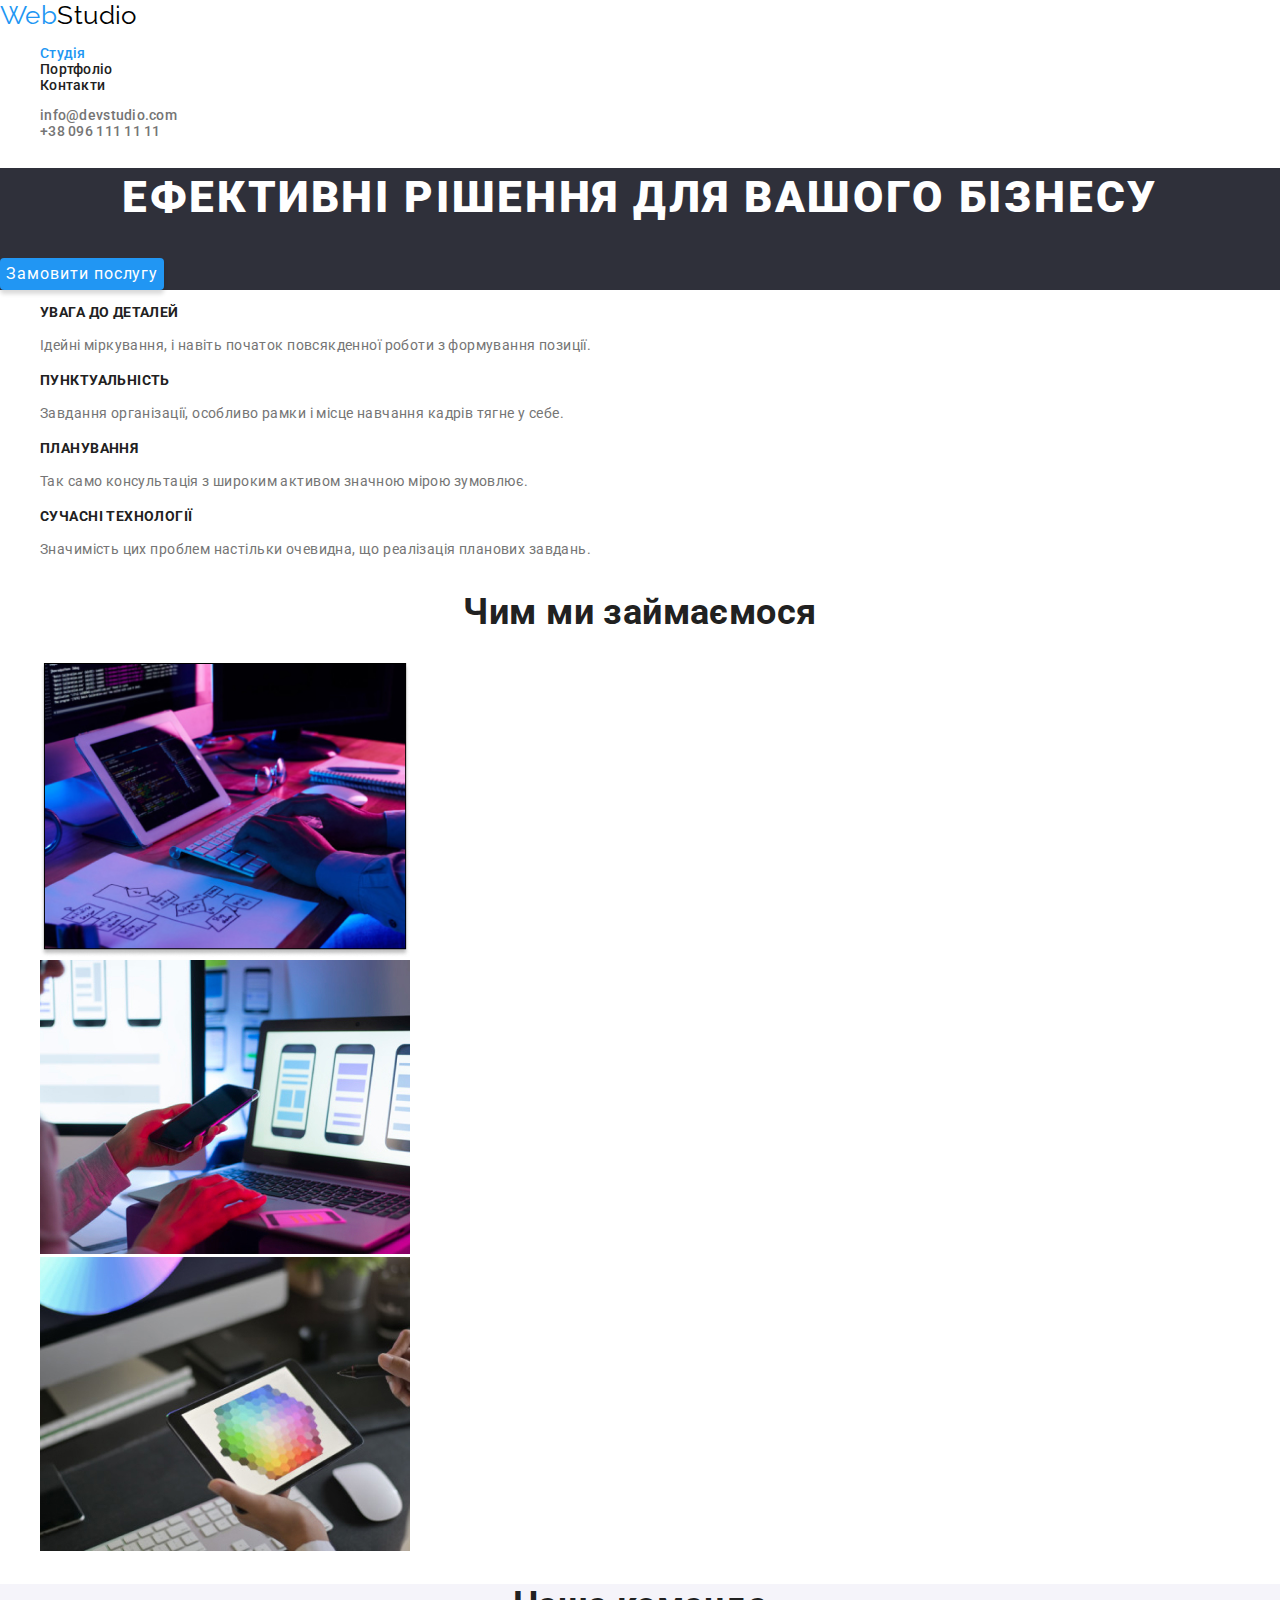
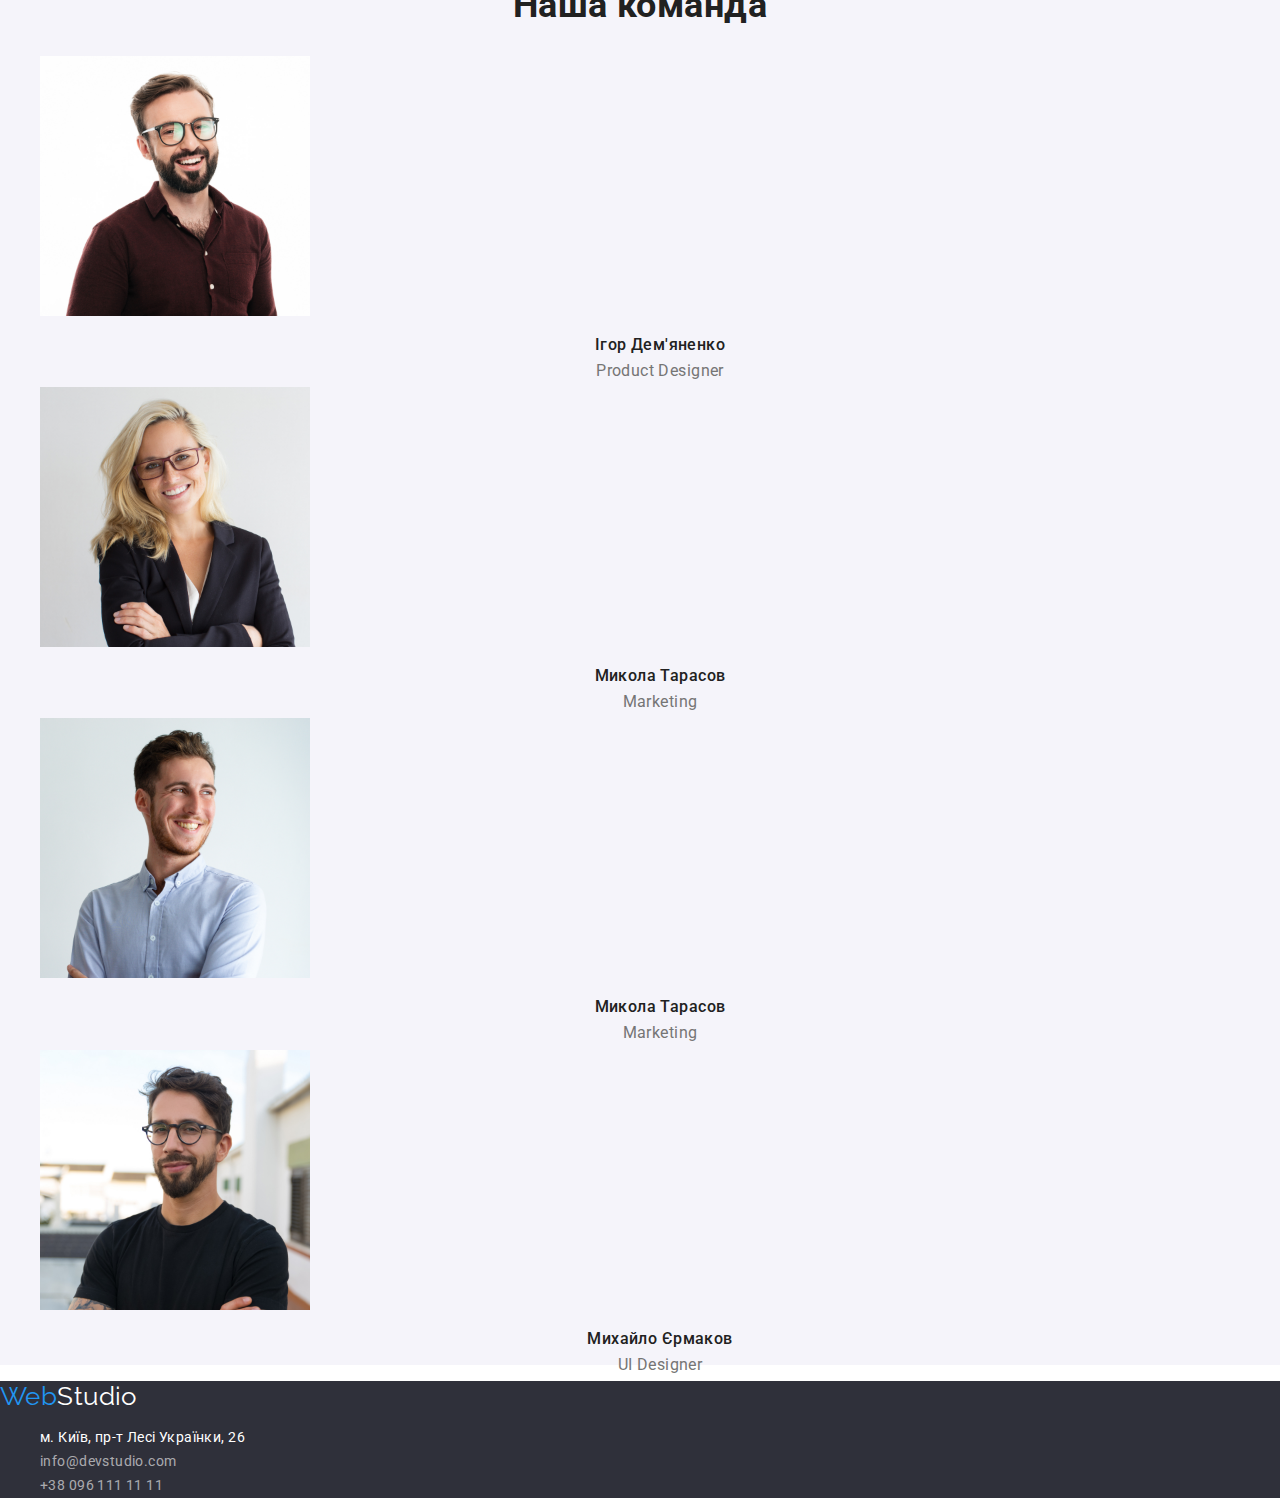
==== index.html @ 3c01eb7b "fix body" ====
<!DOCTYPE html>
<html lang="uk">
	<head>
		<meta charset="UTF-8">
		<meta http-equiv="X-UA-Compatible" content="IE=edge">
		<meta name="viewport" content="width=device-width, initial-scale=1.0">
		<link rel="preconnect" href="https://fonts.googleapis.com">
		<link rel="preconnect" href="https://fonts.gstatic.com" crossorigin>
		<link href="https://fonts.googleapis.com/css2?family=Raleway:wght@700&family=Roboto:wght@400;500;700;900&display=swap" rel="stylesheet">
		<link rel="stylesheet" href="./css/styles.css">
		<title>Студія</title>
	</head>
	<body>
		<header class="header">
			<a class="logo-link" lang="en" href="./index.html">
				<span class="logo-web">Web</span><span class="logo-studio">Studio</span>
			</a>
			<nav>
				<ul class="header-nav">
					<li><a class="header-nav-link-curent" href="./index.html">Студія</a></li>
					<li><a class="header-nav-link" href="./portfolio.html">Портфоліо</a></li>
					<li><a class="header-nav-link" href="#">Контакти</a></li>
				</ul>
			</nav>
			<ul class="header-contact">
				<li><a class="contact-link" href="mailto:info@devstudio.com">info@devstudio.com</a></li>
				<li><a class="contact-link" href="tel:+380961111111">+38 096 111 11 11</a></li>
			</ul>
		</header>
		<main>
			<section class="first-section">
				<h1 class="first-section-title">Ефективні рішення для вашого бізнесу</h1>
				<button class="button" type="button">Замовити послугу</button>
			</section>
			<section>
				<h2 class="hide-title">Наші переваги</h2>
				<ul class="features">
					<li>
						<h3 class="features-title">УВАГА ДО ДЕТАЛЕЙ</h3>
						<p class="features-item">Ідейні міркування, і навіть початок повсякденної роботи з формування позиції.</p>
					</li>
					<li>
						<h3 class="features-title">ПУНКТУАЛЬНІСТЬ</h3>
						<p class="features-item">Завдання організації, особливо рамки і місце навчання кадрів тягне у себе.</p>
					</li>
					<li>
						<h3 class="features-title">ПЛАНУВАННЯ</h3>
						<p class="features-item">Так само консультація з широким активом значною мірою зумовлює.</p>
					</li>
					<li>
						<h3 class="features-title">СУЧАСНІ ТЕХНОЛОГІЇ</h3>
						<p class="features-item">Значимість цих проблем настільки очевидна, що реалізація планових завдань.</p>
					</li>
				</ul>
			</section>
			<section>
				<h2 class="second-title">Чим ми займаємося</h2>
				<ul class="about-picture">
					<li><img src="img/desktop_apk.jpg" alt="стоворення десктопних додатків" width="370" height="294"></li>
					<li><img src="img/mobile_apk.jpg" alt="написання мобільних дотатків" width="370" height="294"></li>
					<li><img src="img/design_solutions.jpg" alt="дизайн сайтів" width="370" height="294"></li>
				</ul>
			</section>
			<section class="team-section">
				<h2 class="second-title">Наша команда</h2>
				<ul class="team-list">
					<li>
						<img src="img/igor.jpg" alt="Product Designer" width="270" height="260">
						<h3 class="team-section-title">Ігор Дем'яненко</h3>
						<p class="team-section-item">Product Designer</p>
					</li>
					<li>
						<img src="img/olga.jpg" alt="Frontend Developer" width="270" height="260">
						<h3 class="team-section-title">Микола Тарасов</h3>
						<p class="team-section-item">Marketing</p>
					</li>
					<li>
						<img src="img/mykola.jpg" alt="Marketing" width="270" height="260">
						<h3 class="team-section-title">Микола Тарасов</h3>
						<p class="team-section-item">Marketing</p>
					</li>
					<li>
						<img src="img/myhailo.jpg" alt="UI Designer" width="270" height="260">
						<h3 class="team-section-title">Михайло Єрмаков</h3>
						<p class="team-section-item">UI Designer</p>
					</li>
				</ul>
			</section>
		</main>
		<footer class="footer">
			<a class="logo-link" lang="en" href="./index.html">
				<span class="logo-web">Web</span><span class="footer-logo-studio">Studio</span>
			</a>
			<address>
				<ul class="footer-contact">
					<li>
						<a class="footer-map-link" href="https://goo.gl/maps/JUyi6N8ueCNqAz8r7" target="_blank" rel="noopener noreferrer">
							м. Київ, пр-т Лесі Українки, 26
						</a>
					</li>
					<li><a class="footer-contact-link" href="mailto:info@devstudio.com">info@devstudio.com</a></li>
					<li><a class="footer-contact-link" href="tel:+380961111111">+38 096 111 11 11</a></li>
				</ul>
			</address>
		</footer>
	</body>
</html>
---- css/styles.css ----
:root {
	--color-link-blue: #2196f3;
	--color-letter-gray: #757575;
	--color-text-black: #212121;
	--color-background: #2f303a;
	--color-white: #ffffff;
	--color-black: #000000;
	--butn-backgrnd-color: #188ce8;
	--our-team-backgrnd :#F5F4FA;
}
body {
  font-family: "Roboto", sans-serif;
  font-style: normal;
  font-weight: 400;
  font-size: 14px;
  letter-spacing: 0.03em;
  color: var(--color-text-black);
  background-color: var(--color-white);
  margin:0;
}

/*------------header------------------*/

.logo-link {
	text-decoration: none;
}

.logo-web {
	font-family: "Raleway";
	font-size: 26px;
	line-height: 1.1923;
	color: var(--color-link-blue);
}

.logo-studio {
	font-family: "Raleway";
	font-size: 26px;
	line-height: 1.1923;
	color: var(--color-black);
}

.header-nav {
	font-weight: 500;
	font-size: 14px;
	line-height: 1.1428;
	letter-spacing: 0.02em;
	color: var(--color-text-black);
	list-style: none;
}
.header-nav-link {
	color: var(--color-text-black);
	text-decoration: none;
}

.header-nav-link:hover,
.header-nav-link:focus {
	color: var(--color-link-blue);
}

.header-nav-link-curent {
	color: var(--color-link-blue);
	text-decoration: none;
}

.header-contact {
	list-style: none;
}

.contact-link {
	font-weight: 500;
	font-size: 14px;
	line-height: 1.1428;
	letter-spacing: 0.02em;
	color: var(--color-letter-gray);
	text-decoration: none;
}

.contact-link:hover,
.contact-link:focus {
	color: var(--color-link-blue);
}

/*------------main------------------*/

.hide-title {
	border: 0;
	clip: rect(1px, 1px, 1px, 1px);
	-webkit-clip-path: inset(50%);
	clip-path: inset(50%);
	height: 1px;
	margin: -1px;
	overflow: hidden;
	padding: 0;
	position: absolute;
	width: 1px;
	word-wrap: normal;
}

.first-section {
	background-color: var(--color-background);
	color: var(--color-white);
}

.first-section-title {
	font-weight: 900;
	font-size: 44px;
	line-height: 1.36;
	text-align: center;
	letter-spacing: 0.06em;
	text-transform: uppercase;
}

.button {
	background-color: var(--color-link-blue);
	font-family: inherit;
	font-size: 16px;
	line-height: 1.875;
	display: flex;
	align-items: center;
	text-align: center;
	letter-spacing: 0.06em;
	color: var(--color-white);
	box-shadow: 0px 4px 4px rgba(0, 0, 0, 0.15);
	border-radius: 4px;
	border: none;
	cursor: pointer;
}
.button:active {
	background-color: var(--butn-backgrnd-color);
}

.features {
	list-style: none;
}

.second-title {
	font-size: 36px;
	line-height: 1.1666;
	text-align: center;
	color: var(--color-text-black);
}

.about-picture {
	list-style: none;
}
.features-title {
	font-size: 14px;
	line-height: 1.1428;
	text-transform: uppercase;
	color: var(--color-text-black);
}

.features-item {
	font-size: 14px;
	line-height: 1.7142;
	color: var(--color-letter-gray);
}

.team-section {
	background-color: var(--our-team-backgrnd);
}

.team-list {
	list-style: none;
}

.team-section-title {
	font-weight: 500;
	font-size: 16px;
	line-height: 1.1875;
	text-align: center;
	color: var(--color-text-black);
}

.team-section-item {
	font-size: 16px;
	line-height: 1.1875px;
	text-align: center;
	color: var(--color-letter-gray);
}

/*------------footer------------------*/

.footer {
	background-color: var(--color-background);
}

.footer-contact {
	list-style: none;
}

.footer-map-link {
	font-family: "Roboto";
	font-style: normal;
	font-weight: 400;
	font-size: 14px;
	line-height: 1.7142;
	color: var(--color-white);
	text-decoration: none;
}

.footer-map-link:hover,
.footer-map-link:focus {
	color: var(--color-link-blue);
}

.footer-contact-link {
	font-family: "Roboto";
	font-style: normal;
	font-weight: 400;
	font-size: 14px;
	line-height: 1.7142;
	color: rgba(255, 255, 255, 0.6);
	text-decoration: none;
}

.footer-contact-link:hover,
.footer-contact-link:focus {
	color: var(--color-link-blue);
}

.footer-logo-studio {
	font-family: "Raleway";
	font-style: normal;
	font-size: 26px;
	line-height: 1.1923;
	color: var(--color-white);
}
/*------------Portfolio------------------*/

/*.portfolio-section {
}
*/

.portfolio-title-hiden {
	border: 0;
	clip: rect(1px, 1px, 1px, 1px);
	-webkit-clip-path: inset(50%);
	clip-path: inset(50%);
	height: 1px;
	margin: -1px;
	overflow: hidden;
	padding: 0;
	position: absolute;
	width: 1px;
	word-wrap: normal;
}
.portfolio-buttons {
	font-weight: 500;
	font-size: 16px;
	line-height: 1.625;
	border-radius: 4px;
	color: var(--color-text-black);
	list-style: none;
}

.portfolio-list-button {
	border: none;
	cursor: pointer;
	border-radius: 4px;
}

.portfolio-list-button:active {
	background: var(--color-link-blue);
	box-shadow: 0px 3px 1px rgba(0, 0, 0, 0.1), 0px 1px 2px rgba(0, 0, 0, 0.08), 0px 2px 2px rgba(0, 0, 0, 0.12);
	border-radius: 4px;
}
.portfolio-list-button:hover,
.portfolio-list-button:focus {
	background-color: var(--color-link-blue);
	color: var(--color-white);
}

.portfolio-examples {
	list-style: none;
}
.portfolio-links {
	text-decoration: none;
}


.portfolio-card {
	font-weight: 900;
	font-size: 18px;
	line-height: 2.00;
	letter-spacing: 0.06em;
	color: var(--color-text-black);
}

.portfolio-card-item {
	font-size: 16px;
	line-height: 1.875;
	color: var(--color-letter-gray);
}
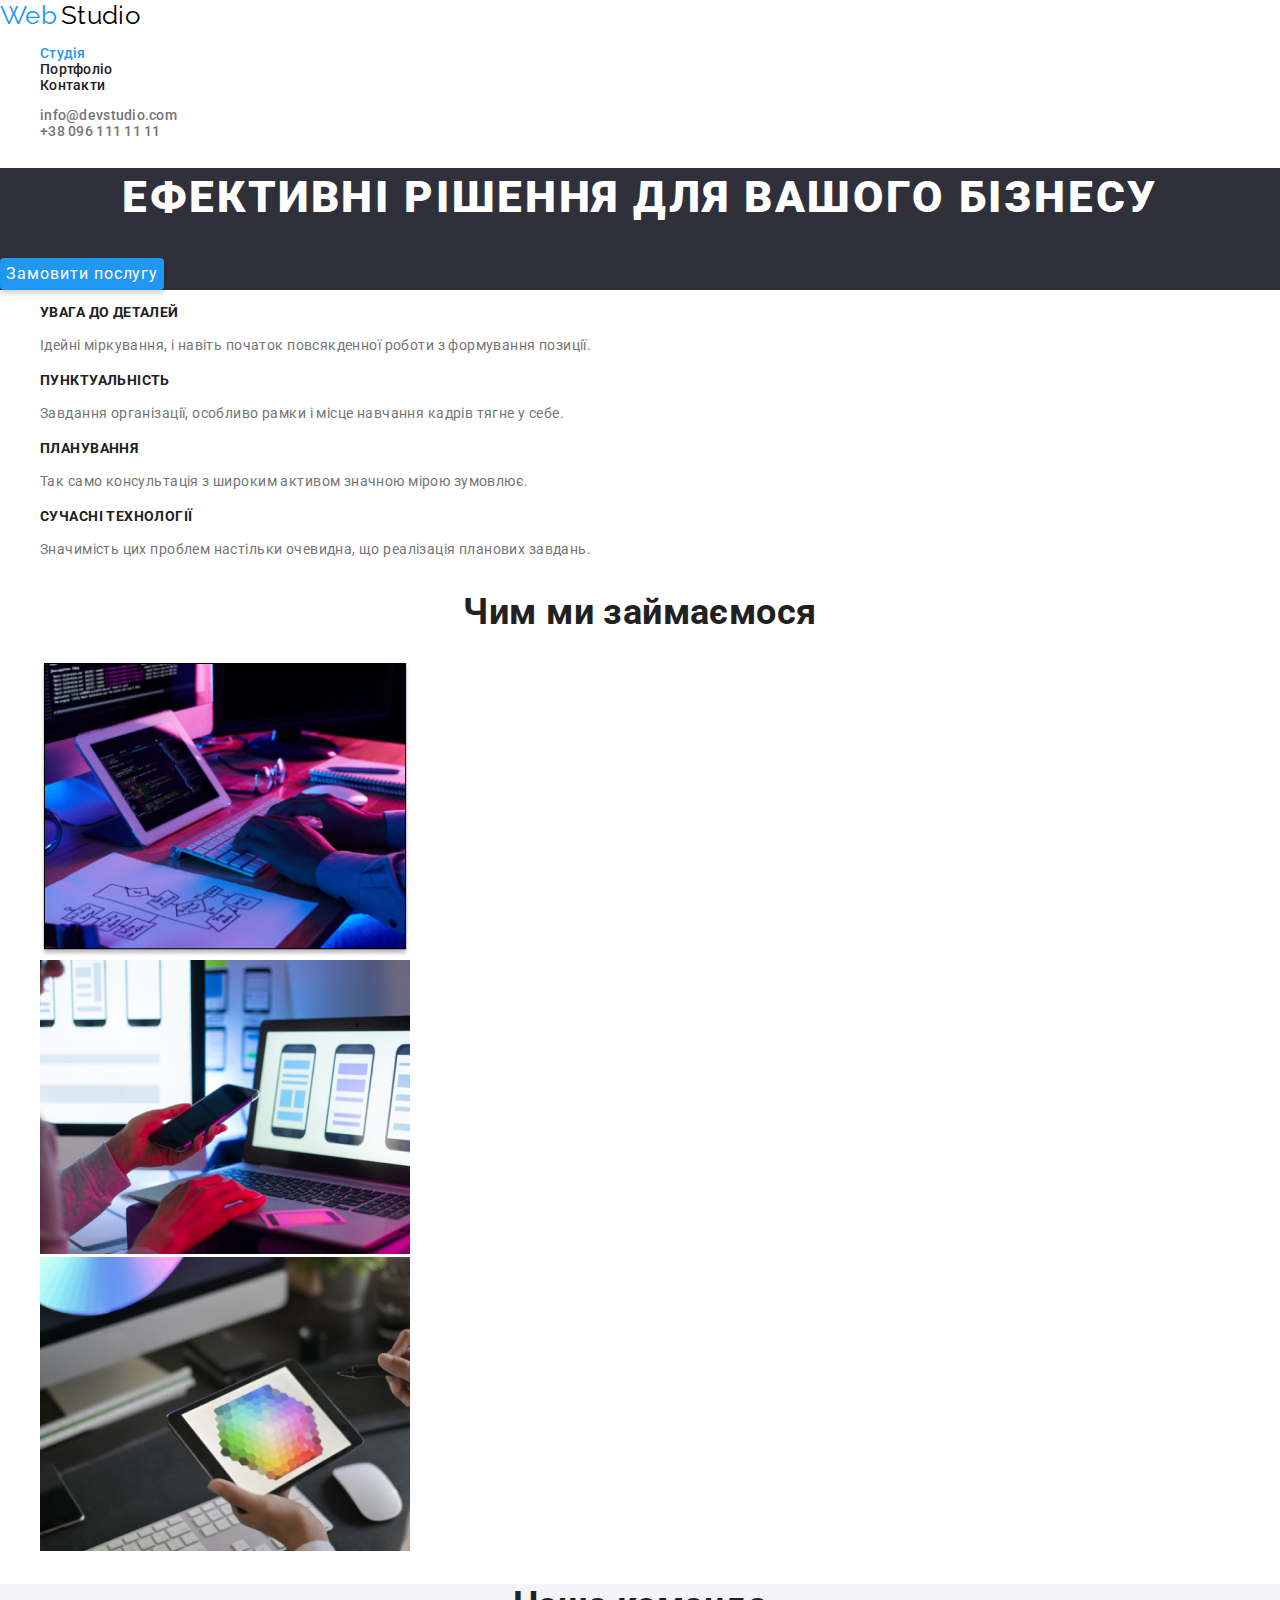
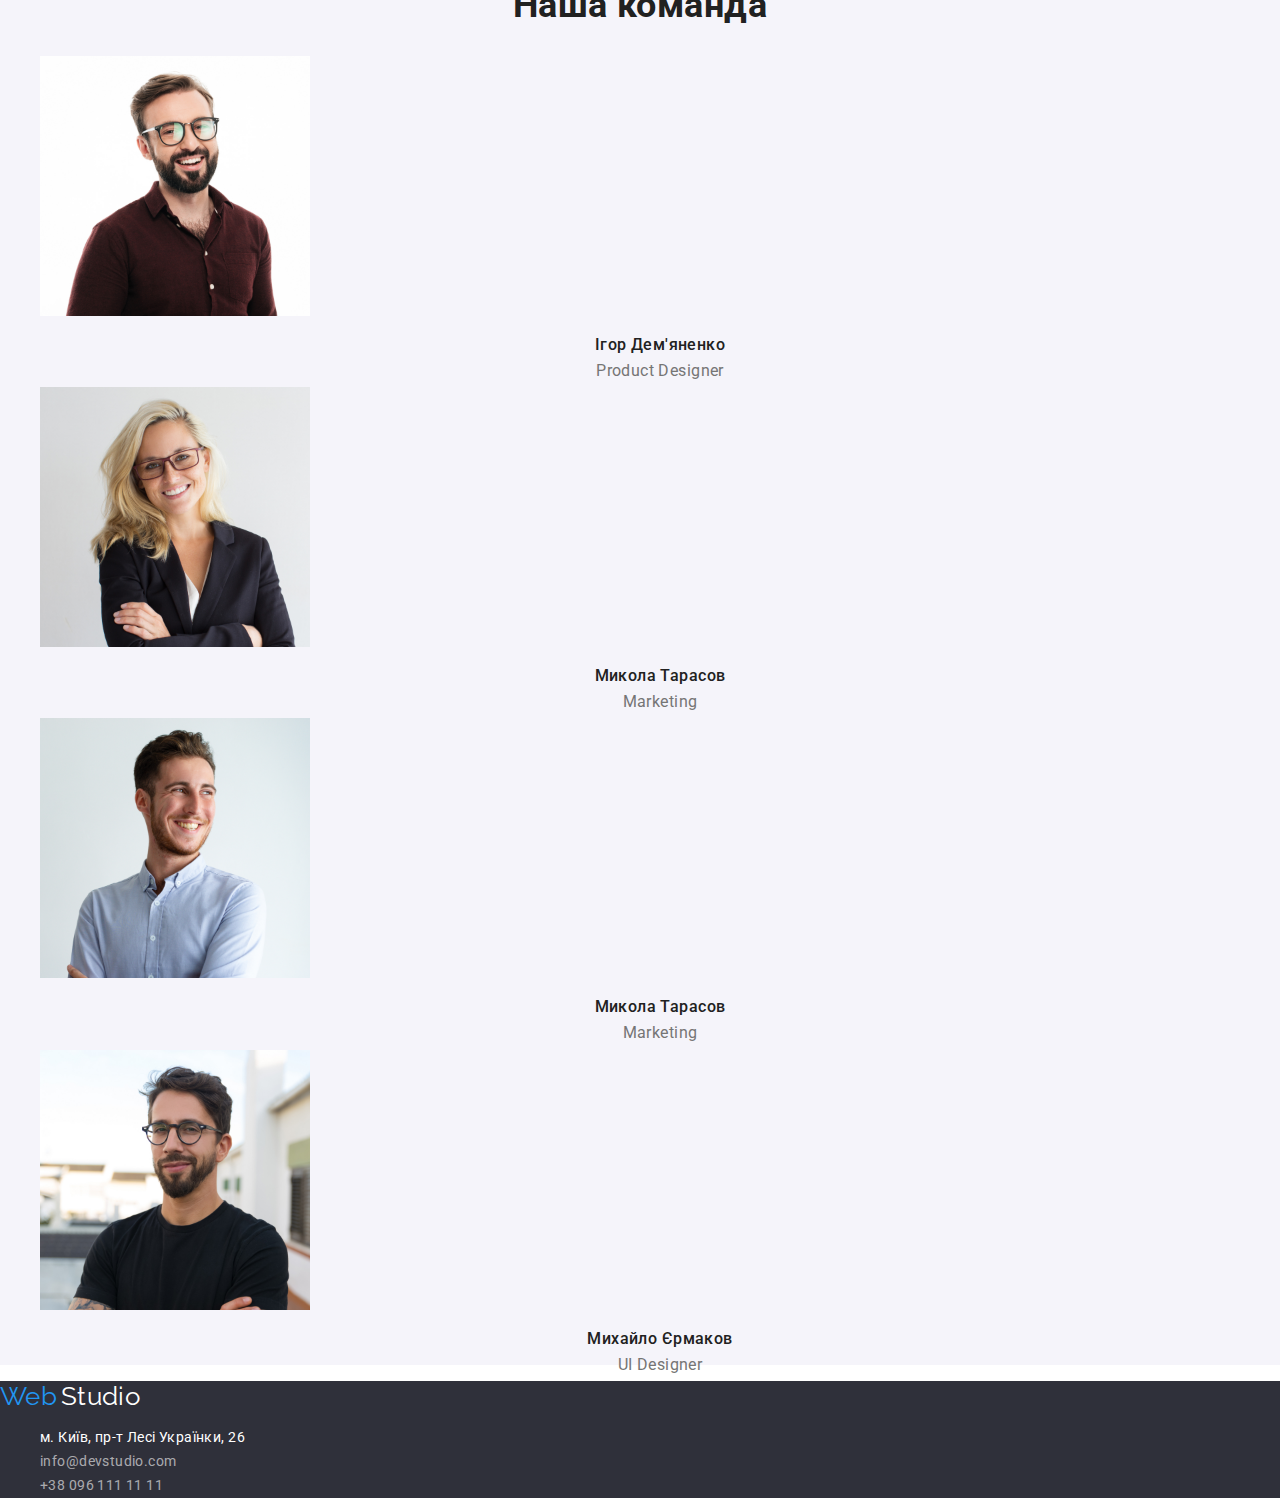
==== commit 7cd132b2: "fix body and main" ====
--- a/index.html
+++ b/index.html
@@ -13,7 +13,8 @@
 	<body>
 		<header class="header">
 			<a class="logo-link" lang="en" href="./index.html">
-				<span class="logo-web">Web</span><span class="logo-studio">Studio</span>
+				<span class="logo-web">Web</span>
+				<span class="logo-studio">Studio</span>
 			</a>
 			<nav>
 				<ul class="header-nav">
@@ -89,7 +90,8 @@
 		</main>
 		<footer class="footer">
 			<a class="logo-link" lang="en" href="./index.html">
-				<span class="logo-web">Web</span><span class="footer-logo-studio">Studio</span>
+				<span class="logo-web">Web</span>
+				<span class="footer-logo-studio">Studio</span>
 			</a>
 			<address>
 				<ul class="footer-contact">
--- a/css/styles.css
+++ b/css/styles.css
@@ -9,14 +9,14 @@
 	--our-team-backgrnd :#F5F4FA;
 }
 body {
-  font-family: "Roboto", sans-serif;
-  font-style: normal;
-  font-weight: 400;
-  font-size: 14px;
-  letter-spacing: 0.03em;
-  color: var(--color-text-black);
-  background-color: var(--color-white);
-  margin:0;
+	font-family: "Roboto", sans-serif;
+	font-style: normal;
+	font-weight: 400;
+	font-size: 14px;
+	letter-spacing: 0.03em;
+	color: var(--color-text-black);
+	background-color: var(--color-white);
+	margin: 0;
 }
 
 /*------------header------------------*/
@@ -278,11 +278,10 @@
 	text-decoration: none;
 }
 
-
 .portfolio-card {
 	font-weight: 900;
 	font-size: 18px;
-	line-height: 2.00;
+	line-height: 2;
 	letter-spacing: 0.06em;
 	color: var(--color-text-black);
 }
@@ -291,4 +290,4 @@
 	font-size: 16px;
 	line-height: 1.875;
 	color: var(--color-letter-gray);
-}
+}